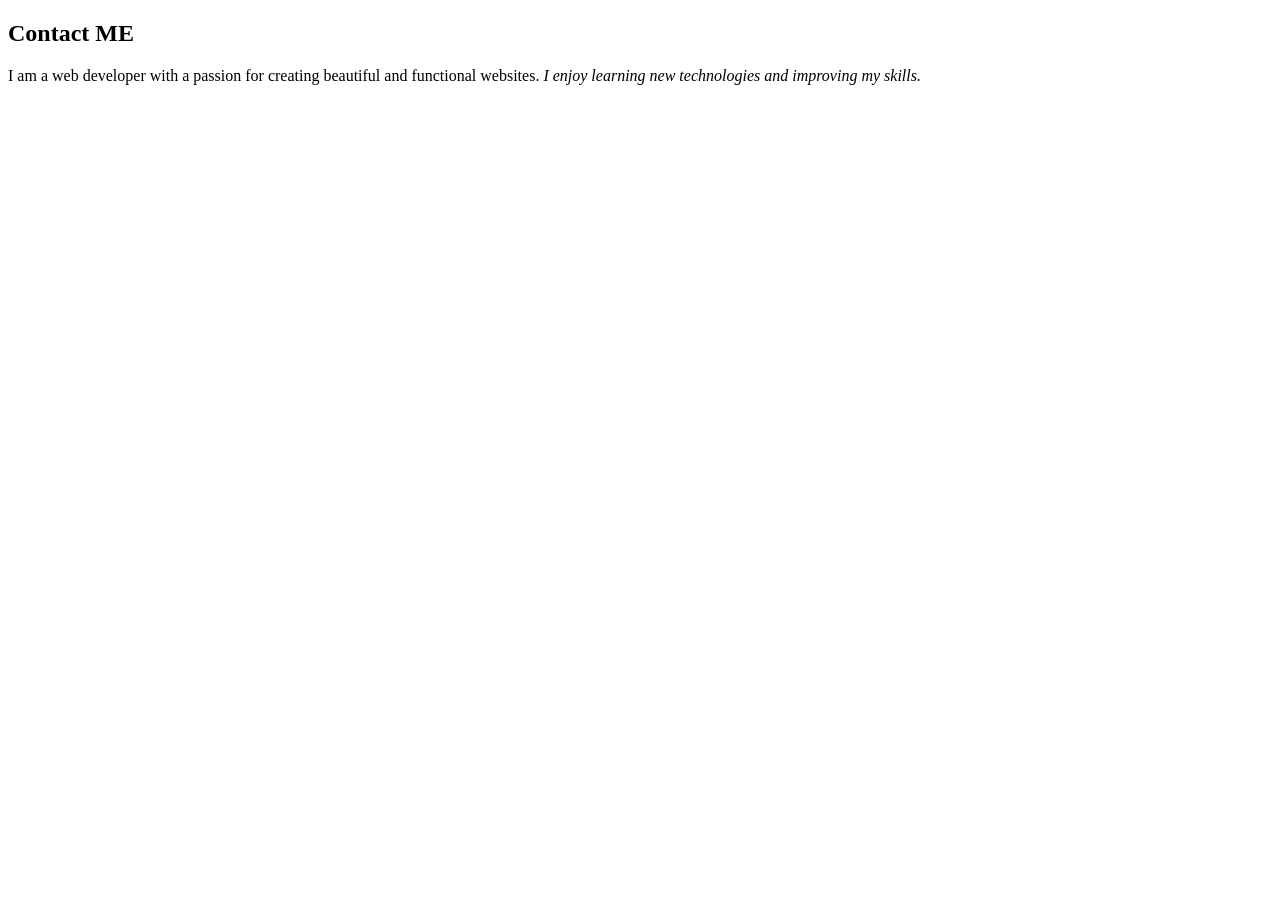
==== FrontEnd/contactme.html @ 30990d6f "First commit" ====
<!DOCTYPE html>
<html lang="en">
   <head>
        <meta charset="UTF-8">
        <meta name="viewport" content="width=device-width, initial-scale=1.0">
        <title>Contact ME</title>
    </head> 
    <body>
        <header>
        
            <h2>Contact ME </h2>
            <p>I am a web developer with a passion for creating beautiful and functional websites. <em>I enjoy learning new technologies and improving my skills.</em>
            </p>
            
        </header>
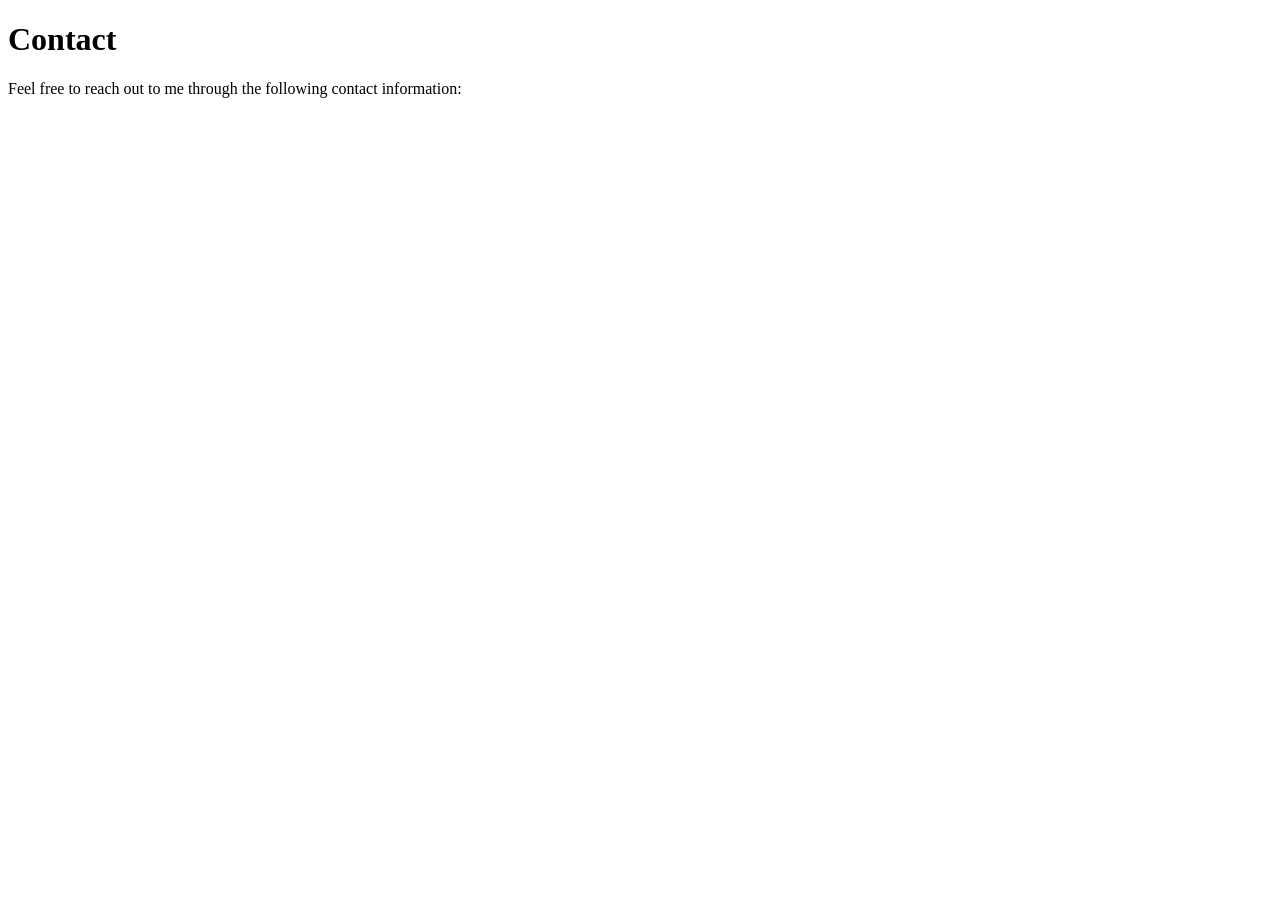
==== commit 6b33d077: "Contact Commit" ====
--- a/FrontEnd/contactme.html
+++ b/FrontEnd/contactme.html
@@ -8,8 +8,7 @@
     <body>
         <header>
         
-            <h2>Contact ME </h2>
-            <p>I am a web developer with a passion for creating beautiful and functional websites. <em>I enjoy learning new technologies and improving my skills.</em>
-            </p>
+           <h1>Contact</h1>
+           <p>Feel free to reach out to me through the following contact information:</p>
             
         </header>
